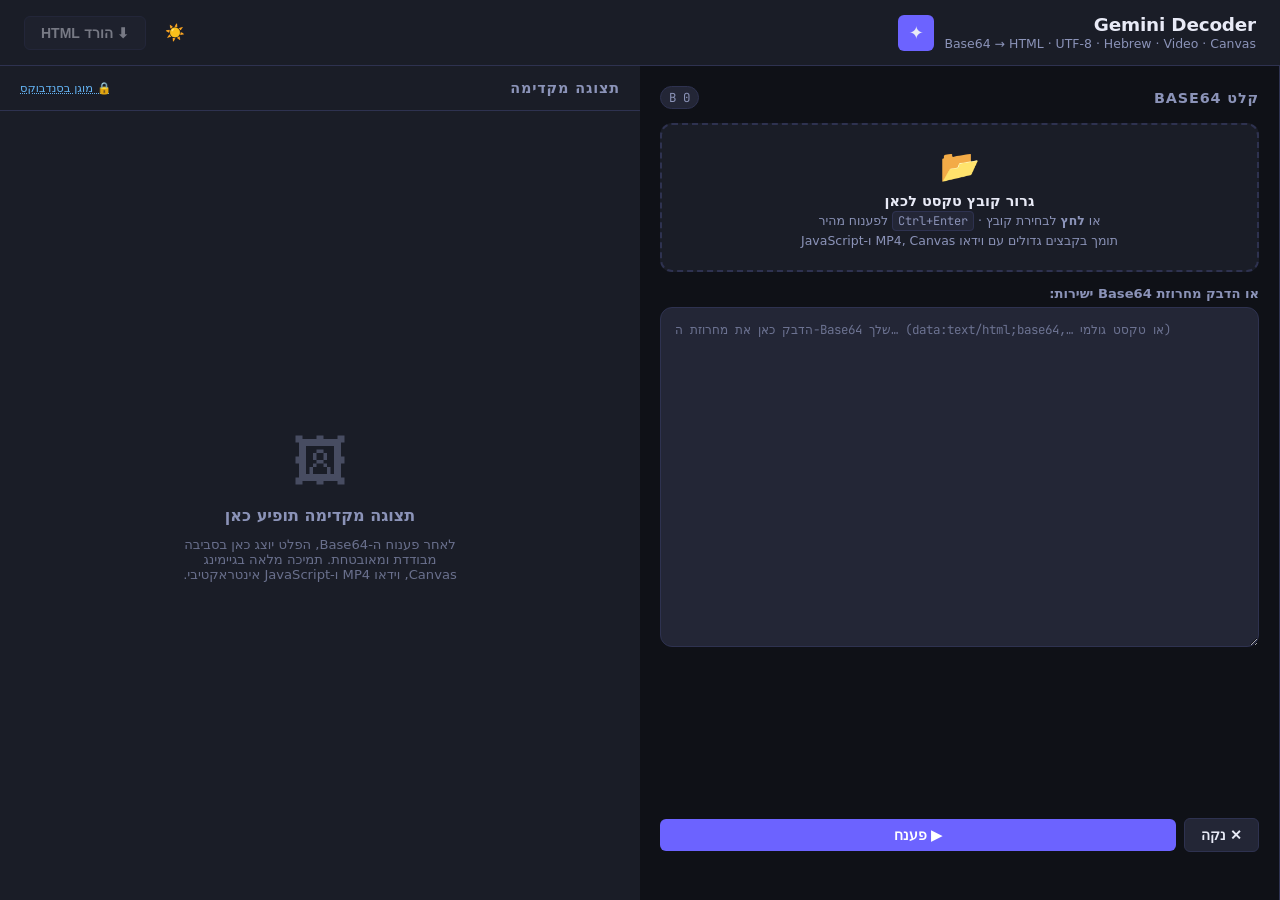
==== docs/index.html @ e7601941 "Add docs folder for GitHub Pages hosting" ====
<!DOCTYPE html>
<html lang="he" dir="rtl" data-theme="dark">
<head>
  <meta charset="UTF-8" />
  <meta name="viewport" content="width=device-width, initial-scale=1.0" />
  <meta name="description" content="Gemini Decoder — Decode and preview Gemini Labs Base64 outputs with full Hebrew support" />
  <title>Gemini Decoder</title>

  <!-- Preconnect for Google Fonts (JetBrains Mono for monospace) -->
  <link rel="preconnect" href="https://fonts.googleapis.com" />
  <link rel="preconnect" href="https://fonts.gstatic.com" crossorigin />
  <link
    href="https://fonts.googleapis.com/css2?family=JetBrains+Mono:wght@400;600&display=swap"
    rel="stylesheet"
  />

  <link rel="stylesheet" href="./styles.css" />
</head>
<body>

  <!-- ── Header ─────────────────────────────────────────────────────────── -->
  <header class="header" role="banner">
    <div class="header-brand">
      <div class="header-logo" aria-hidden="true">✦</div>
      <div>
        <div class="header-title">Gemini Decoder</div>
        <div class="header-subtitle">Base64 → HTML · UTF-8 · Hebrew · Video · Canvas</div>
      </div>
    </div>

    <div class="header-actions">
      <button
        id="theme-toggle"
        class="btn btn-ghost"
        aria-label="Switch to light mode"
        title="Toggle theme"
      >☀️</button>

      <button
        id="download-btn"
        class="btn btn-secondary"
        disabled
        aria-label="Download decoded HTML"
      >
        ⬇ הורד HTML
      </button>
    </div>
  </header>

  <!-- ── Main ───────────────────────────────────────────────────────────── -->
  <main class="main" role="main">

    <!-- Left / Top: Input Panel -->
    <section class="input-panel" aria-label="Input panel">

      <div class="panel-header">
        <span class="panel-title">קלט Base64</span>
        <span class="char-count" id="char-count" aria-live="polite">0 B</span>
      </div>

      <!-- Drop Zone -->
      <div
        class="drop-zone"
        id="drop-zone"
        role="button"
        tabindex="0"
        aria-label="Drop zone — click or drag a text file containing a Base64 string"
        aria-describedby="drop-zone-desc"
      >
        <span class="drop-icon" aria-hidden="true">📂</span>
        <div class="drop-primary">גרור קובץ טקסט לכאן</div>
        <div class="drop-secondary" id="drop-zone-desc">
          או <strong>לחץ</strong> לבחירת קובץ ·
          <kbd>Ctrl+Enter</kbd> לפענוח מהיר
        </div>
        <div class="rtl-hint">תומך בקבצים גדולים עם וידאו MP4, Canvas ו-JavaScript</div>
      </div>

      <!-- Hidden file input -->
      <input
        type="file"
        id="file-input"
        accept=".txt,.b64,.html,.htm,text/plain"
        style="display:none"
        aria-hidden="true"
      />

      <!-- Textarea -->
      <div class="textarea-wrap">
        <label class="textarea-label" for="base64-input">
          או הדבק מחרוזת Base64 ישירות:
        </label>
        <textarea
          id="base64-input"
          class="base64-textarea"
          placeholder="הדבק כאן את מחרוזת ה-Base64 שלך… (data:text/html;base64,… או טקסט גולמי)"
          spellcheck="false"
          autocomplete="off"
          autocorrect="off"
          autocapitalize="off"
          aria-label="Base64 input"
        ></textarea>
      </div>

      <!-- Action Bar -->
      <div class="action-bar">
        <button id="decode-btn" class="btn btn-primary" aria-label="Decode Base64">
          ▶ פענח
        </button>
        <button id="clear-btn" class="btn btn-secondary" aria-label="Clear all">
          ✕ נקה
        </button>
      </div>

      <!-- Progress Bar -->
      <div class="progress-wrap" id="progress-wrap" role="status" aria-live="polite">
        <div class="progress-header">
          <span>מפענח…</span>
          <span id="progress-label">0%</span>
        </div>
        <div class="progress-track" role="progressbar" aria-valuemin="0" aria-valuemax="100" aria-valuenow="0">
          <div class="progress-bar" id="progress-bar"></div>
        </div>
      </div>

      <!-- Status Message -->
      <div class="status-msg" id="status-msg" role="alert" aria-live="assertive"></div>

    </section>

    <!-- Right / Bottom: Preview Panel -->
    <section class="preview-panel" id="preview-panel" aria-label="Preview panel">

      <div class="preview-header">
        <div class="panel-title">תצוגה מקדימה</div>
        <div style="display:flex;align-items:center;gap:10px;">
          <div class="sandbox-info">
            <abbr title="sandbox=allow-scripts allow-same-origin — blocks top-navigation, form submission, and popups">🔒 מוגן בסנדבוקס</abbr>
          </div>
          <span class="preview-badge" id="preview-badge" style="display:none">פעיל</span>
        </div>
      </div>

      <div class="preview-frame-wrap">
        <!-- Placeholder shown before first decode -->
        <div class="preview-placeholder" id="preview-placeholder" aria-label="Preview placeholder">
          <span class="placeholder-icon" aria-hidden="true">🖼</span>
          <div class="placeholder-text">תצוגה מקדימה תופיע כאן</div>
          <div class="placeholder-sub">
            לאחר פענוח ה-Base64, הפלט יוצג כאן בסביבה מבודדת ומאובטחת.
            תמיכה מלאה בגיימינג Canvas, וידאו MP4 ו-JavaScript אינטראקטיבי.
          </div>
        </div>

        <!-- Sandboxed iframe -->
        <iframe
          id="preview-frame"
          class="preview-frame"
          title="Decoded content preview"
          sandbox="allow-scripts allow-same-origin"
          aria-label="Decoded HTML preview"
        ></iframe>
      </div>

    </section>

  </main>

  <script src="./app.js"></script>

  <!-- Show preview badge when content is loaded -->
  <script>
    document.getElementById('preview-frame').addEventListener('load', function () {
      const badge = document.getElementById('preview-badge');
      if (this.style.display !== 'none') badge.style.display = 'inline-flex';
    });
  </script>

</body>
</html>
---- docs/styles.css ----
/* ── CSS Custom Properties (Design Tokens) ───────────────────────────────── */
:root {
  /* Dark theme defaults */
  --bg-base:      #0f1117;
  --bg-surface:   #1a1d27;
  --bg-elevated:  #232636;
  --border:       #2e3250;
  --border-focus: #6c63ff;
  --text-primary: #e8eaf6;
  --text-secondary: #8b93b8;
  --accent:       #6c63ff;
  --accent-hover: #7b74ff;
  --accent-glow:  rgba(108, 99, 255, 0.25);
  --success:      #4caf82;
  --error:        #f06292;
  --warn:         #ffb74d;
  --info:         #64b5f6;
  --progress-bg:  #2e3250;
  --progress-fill: linear-gradient(90deg, #6c63ff, #a78bfa);
  --shadow-card:  0 4px 24px rgba(0,0,0,0.4);
  --radius-sm:    6px;
  --radius-md:    12px;
  --radius-lg:    18px;
  --font-sans:    'Segoe UI', system-ui, -apple-system, sans-serif;
  --font-mono:    'JetBrains Mono', 'Fira Code', 'Cascadia Code', monospace;
  --transition:   0.2s ease;
}

[data-theme="light"] {
  --bg-base:      #f0f2fb;
  --bg-surface:   #ffffff;
  --bg-elevated:  #eaecf7;
  --border:       #d1d5f0;
  --border-focus: #5046e5;
  --text-primary: #1a1d2e;
  --text-secondary: #5a6080;
  --accent:       #5046e5;
  --accent-hover: #6058ee;
  --accent-glow:  rgba(80, 70, 229, 0.15);
  --success:      #2e7d5a;
  --error:        #c62828;
  --warn:         #e65100;
  --info:         #1565c0;
  --progress-bg:  #d1d5f0;
  --progress-fill: linear-gradient(90deg, #5046e5, #818cf8);
  --shadow-card:  0 2px 16px rgba(0,0,0,0.10);
}

/* ── Reset & Base ────────────────────────────────────────────────────────── */
*, *::before, *::after { box-sizing: border-box; margin: 0; padding: 0; }

html {
  font-size: 16px;
  scroll-behavior: smooth;
}

body {
  font-family: var(--font-sans);
  background: var(--bg-base);
  color: var(--text-primary);
  min-height: 100vh;
  display: flex;
  flex-direction: column;
  transition: background var(--transition), color var(--transition);
}

/* ── Header ──────────────────────────────────────────────────────────────── */
.header {
  background: var(--bg-surface);
  border-bottom: 1px solid var(--border);
  padding: 14px 24px;
  display: flex;
  align-items: center;
  justify-content: space-between;
  gap: 12px;
  position: sticky;
  top: 0;
  z-index: 100;
  backdrop-filter: blur(8px);
}

.header-brand {
  display: flex;
  align-items: center;
  gap: 10px;
}

.header-logo {
  width: 36px;
  height: 36px;
  background: var(--accent);
  border-radius: var(--radius-sm);
  display: flex;
  align-items: center;
  justify-content: center;
  font-size: 18px;
  flex-shrink: 0;
}

.header-title {
  font-size: 1.15rem;
  font-weight: 700;
  letter-spacing: -0.01em;
}

.header-subtitle {
  font-size: 0.78rem;
  color: var(--text-secondary);
  margin-top: 1px;
}

.header-actions {
  display: flex;
  align-items: center;
  gap: 8px;
}

/* ── Buttons ─────────────────────────────────────────────────────────────── */
.btn {
  display: inline-flex;
  align-items: center;
  gap: 6px;
  padding: 8px 16px;
  border: none;
  border-radius: var(--radius-sm);
  font-size: 0.875rem;
  font-weight: 600;
  cursor: pointer;
  transition: background var(--transition), box-shadow var(--transition), transform 80ms;
  white-space: nowrap;
  text-decoration: none;
}

.btn:active:not(:disabled) { transform: scale(0.97); }
.btn:disabled { opacity: 0.45; cursor: not-allowed; }

.btn-primary {
  background: var(--accent);
  color: #fff;
}
.btn-primary:not(:disabled):hover {
  background: var(--accent-hover);
  box-shadow: 0 0 0 3px var(--accent-glow);
}

.btn-secondary {
  background: var(--bg-elevated);
  color: var(--text-primary);
  border: 1px solid var(--border);
}
.btn-secondary:not(:disabled):hover {
  border-color: var(--border-focus);
  box-shadow: 0 0 0 2px var(--accent-glow);
}

.btn-ghost {
  background: transparent;
  color: var(--text-secondary);
  border: 1px solid transparent;
  padding: 8px 10px;
  font-size: 1rem;
}
.btn-ghost:hover { background: var(--bg-elevated); color: var(--text-primary); }

/* ── Main layout ─────────────────────────────────────────────────────────── */
.main {
  flex: 1;
  display: grid;
  grid-template-columns: 1fr 1fr;
  gap: 0;
  height: calc(100vh - 65px);
  overflow: hidden;
}

@media (max-width: 900px) {
  .main {
    grid-template-columns: 1fr;
    grid-template-rows: auto 1fr;
    height: auto;
    overflow: visible;
  }
}

/* ── Input Panel ─────────────────────────────────────────────────────────── */
.input-panel {
  display: flex;
  flex-direction: column;
  gap: 0;
  padding: 20px;
  overflow-y: auto;
  border-right: 1px solid var(--border);
}

.panel-header {
  display: flex;
  align-items: center;
  justify-content: space-between;
  margin-bottom: 14px;
}

.panel-title {
  font-size: 0.9rem;
  font-weight: 600;
  color: var(--text-secondary);
  text-transform: uppercase;
  letter-spacing: 0.06em;
}

.char-count {
  font-size: 0.78rem;
  color: var(--text-secondary);
  font-family: var(--font-mono);
  background: var(--bg-elevated);
  padding: 2px 8px;
  border-radius: 20px;
  border: 1px solid var(--border);
}

.char-count.warn {
  color: var(--warn);
  border-color: var(--warn);
}

/* ── Drop Zone ───────────────────────────────────────────────────────────── */
.drop-zone {
  border: 2px dashed var(--border);
  border-radius: var(--radius-md);
  padding: 22px 16px;
  text-align: center;
  cursor: pointer;
  transition: border-color var(--transition), background var(--transition);
  margin-bottom: 14px;
  background: var(--bg-surface);
}

.drop-zone:hover,
.drop-zone.drag-over {
  border-color: var(--accent);
  background: var(--accent-glow);
}

.drop-zone.drag-over .drop-icon { transform: scale(1.2); }

.drop-icon {
  font-size: 2rem;
  margin-bottom: 8px;
  display: block;
  transition: transform 0.2s;
}

.drop-primary {
  font-size: 0.9rem;
  font-weight: 600;
  margin-bottom: 4px;
}

.drop-secondary {
  font-size: 0.78rem;
  color: var(--text-secondary);
}

.drop-secondary kbd {
  background: var(--bg-elevated);
  border: 1px solid var(--border);
  border-radius: 4px;
  padding: 1px 5px;
  font-family: var(--font-mono);
  font-size: 0.75rem;
}

/* ── Textarea ────────────────────────────────────────────────────────────── */
.textarea-wrap {
  position: relative;
  flex: 1;
  display: flex;
  flex-direction: column;
}

.textarea-label {
  font-size: 0.82rem;
  font-weight: 600;
  color: var(--text-secondary);
  margin-bottom: 6px;
}

.base64-textarea {
  flex: 1;
  min-height: 200px;
  max-height: 340px;
  width: 100%;
  background: var(--bg-elevated);
  border: 1px solid var(--border);
  border-radius: var(--radius-md);
  color: var(--text-primary);
  font-family: var(--font-mono);
  font-size: 0.78rem;
  line-height: 1.6;
  padding: 12px 14px;
  resize: vertical;
  transition: border-color var(--transition), box-shadow var(--transition);
  outline: none;
  /* LTR for base64 data even in RTL context */
  direction: ltr;
}

.base64-textarea::placeholder { color: var(--text-secondary); opacity: 0.7; }

.base64-textarea:focus {
  border-color: var(--border-focus);
  box-shadow: 0 0 0 3px var(--accent-glow);
}

/* ── Action Bar ──────────────────────────────────────────────────────────── */
.action-bar {
  display: flex;
  align-items: center;
  gap: 8px;
  margin-top: 14px;
  flex-wrap: wrap;
}

.action-bar .btn-primary { flex: 1; justify-content: center; }

/* ── Status ──────────────────────────────────────────────────────────────── */
.status-msg {
  font-size: 0.82rem;
  margin-top: 10px;
  min-height: 1.4em;
  padding: 6px 10px;
  border-radius: var(--radius-sm);
  transition: all var(--transition);
}
.status-msg:empty { padding: 0; }
.status-msg.success { color: var(--success); background: color-mix(in srgb, var(--success) 12%, transparent); }
.status-msg.error   { color: var(--error);   background: color-mix(in srgb, var(--error) 12%, transparent); }
.status-msg.info    { color: var(--info);     background: color-mix(in srgb, var(--info) 12%, transparent); }

/* ── Progress Bar ────────────────────────────────────────────────────────── */
.progress-wrap {
  margin-top: 12px;
  display: none;
}

.progress-header {
  display: flex;
  justify-content: space-between;
  font-size: 0.78rem;
  color: var(--text-secondary);
  margin-bottom: 5px;
}

.progress-track {
  height: 8px;
  background: var(--progress-bg);
  border-radius: 99px;
  overflow: hidden;
}

.progress-bar {
  height: 100%;
  width: 0%;
  background: var(--progress-fill);
  border-radius: 99px;
  transition: width 0.3s ease;
}

/* ── Preview Panel ───────────────────────────────────────────────────────── */
.preview-panel {
  display: flex;
  flex-direction: column;
  background: var(--bg-surface);
  overflow: hidden;
}

.preview-header {
  display: flex;
  align-items: center;
  justify-content: space-between;
  padding: 14px 20px;
  border-bottom: 1px solid var(--border);
  flex-shrink: 0;
}

.preview-badge {
  display: inline-flex;
  align-items: center;
  gap: 5px;
  font-size: 0.72rem;
  background: color-mix(in srgb, var(--success) 15%, transparent);
  color: var(--success);
  border: 1px solid color-mix(in srgb, var(--success) 30%, transparent);
  padding: 3px 8px;
  border-radius: 99px;
  font-weight: 600;
}

.preview-badge::before {
  content: '';
  width: 6px; height: 6px;
  background: var(--success);
  border-radius: 50%;
  animation: pulse 2s infinite;
}

@keyframes pulse {
  0%, 100% { opacity: 1; }
  50% { opacity: 0.3; }
}

.preview-frame-wrap {
  flex: 1;
  position: relative;
  overflow: hidden;
}

.preview-frame {
  display: none;
  width: 100%;
  height: 100%;
  border: none;
  background: #fff;
}

.preview-placeholder {
  position: absolute;
  inset: 0;
  display: flex;
  flex-direction: column;
  align-items: center;
  justify-content: center;
  gap: 12px;
  color: var(--text-secondary);
  text-align: center;
  padding: 32px;
}

.placeholder-icon {
  font-size: 3.5rem;
  opacity: 0.4;
}

.placeholder-text {
  font-size: 1rem;
  font-weight: 600;
  color: var(--text-secondary);
}

.placeholder-sub {
  font-size: 0.82rem;
  color: var(--text-secondary);
  opacity: 0.7;
  max-width: 280px;
}

/* ── Sandbox info tooltip ────────────────────────────────────────────────── */
.sandbox-info {
  font-size: 0.72rem;
  color: var(--text-secondary);
  display: flex;
  align-items: center;
  gap: 4px;
}

.sandbox-info abbr {
  cursor: help;
  text-decoration: underline dotted;
  color: var(--info);
}

/* ── RTL Support ─────────────────────────────────────────────────────────── */
[dir="rtl"] .header-brand { flex-direction: row-reverse; }
[dir="rtl"] .action-bar   { flex-direction: row-reverse; }
[dir="rtl"] .drop-secondary kbd { direction: ltr; }

/* Hebrew / Arabic text in drop zone labels */
.rtl-hint {
  direction: rtl;
  font-size: 0.78rem;
  color: var(--text-secondary);
  margin-top: 4px;
}

/* ── Scrollbars ──────────────────────────────────────────────────────────── */
::-webkit-scrollbar { width: 6px; height: 6px; }
::-webkit-scrollbar-track { background: transparent; }
::-webkit-scrollbar-thumb { background: var(--border); border-radius: 99px; }
::-webkit-scrollbar-thumb:hover { background: var(--text-secondary); }

/* ── Focus-visible ───────────────────────────────────────────────────────── */
:focus-visible {
  outline: 2px solid var(--border-focus);
  outline-offset: 2px;
}

/* ── Animations ──────────────────────────────────────────────────────────── */
@keyframes fadeIn {
  from { opacity: 0; transform: translateY(6px); }
  to   { opacity: 1; transform: translateY(0); }
}

.input-panel, .preview-panel {
  animation: fadeIn 0.3s ease both;
}
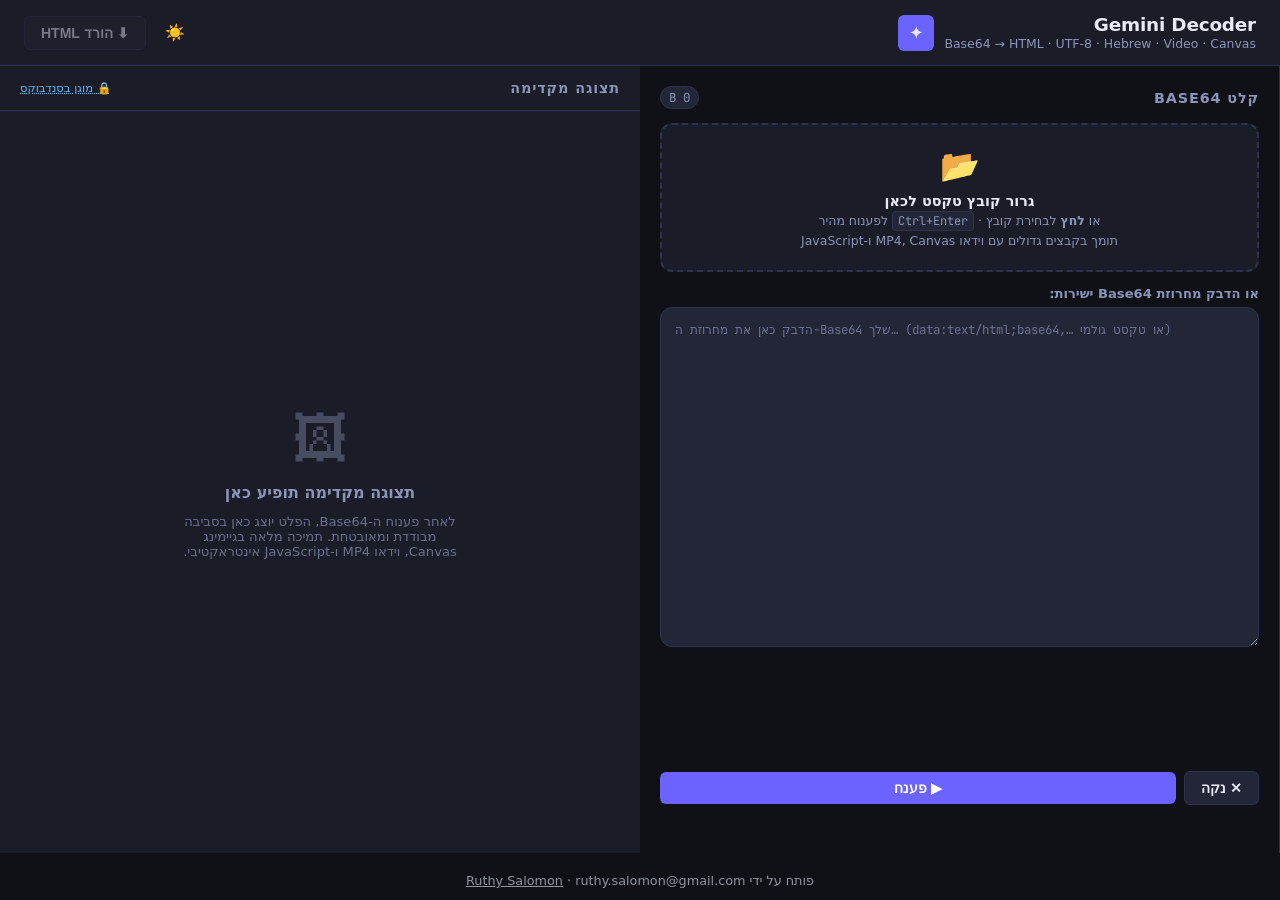
==== commit ee195577: "Add author credit — Ruthy Salomon (ruthy.salomon@gmail.com)" ====
--- a/docs/index.html
+++ b/docs/index.html
@@ -176,5 +176,10 @@
     });
   </script>
 
+  <!-- ── Footer ─────────────────────────────────────────────────────────── -->
+  <footer style="text-align:center;padding:12px;font-size:0.8rem;opacity:0.6;margin-top:8px;">
+    פותח על ידי <a href="mailto:ruthy.salomon@gmail.com" style="color:inherit;">Ruthy Salomon</a> · ruthy.salomon@gmail.com
+  </footer>
+
 </body>
 </html>
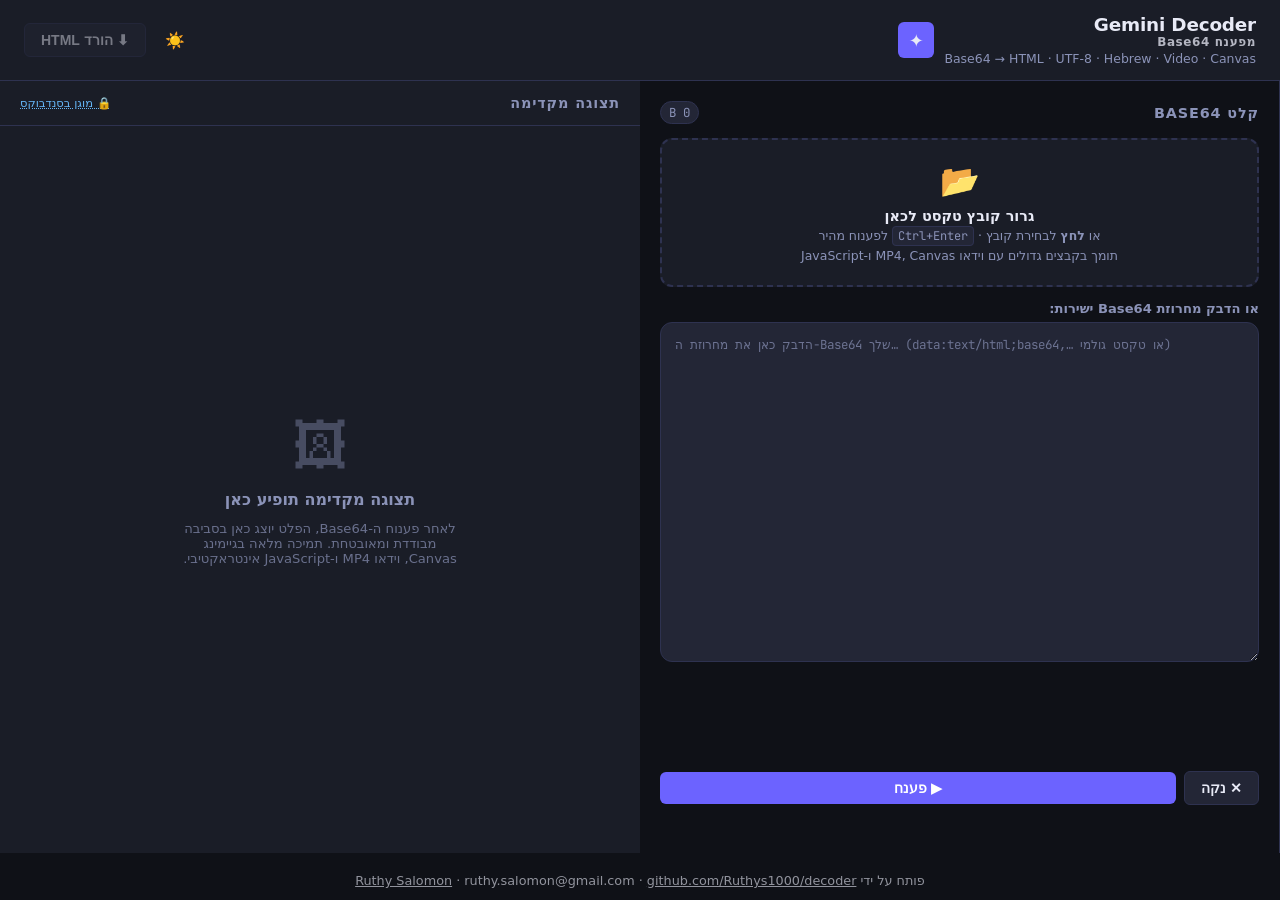
==== commit 7caf1476: "Add 'מפענח Base64' tagline and GitHub URL to footer" ====
--- a/docs/index.html
+++ b/docs/index.html
@@ -24,6 +24,7 @@
       <div class="header-logo" aria-hidden="true">✦</div>
       <div>
         <div class="header-title">Gemini Decoder</div>
+        <div style="font-size:0.75rem;font-weight:600;letter-spacing:0.05em;opacity:0.75;margin-bottom:2px;">מפענח Base64</div>
         <div class="header-subtitle">Base64 → HTML · UTF-8 · Hebrew · Video · Canvas</div>
       </div>
     </div>
@@ -178,7 +179,8 @@
 
   <!-- ── Footer ─────────────────────────────────────────────────────────── -->
   <footer style="text-align:center;padding:12px;font-size:0.8rem;opacity:0.6;margin-top:8px;">
-    פותח על ידי <a href="mailto:ruthy.salomon@gmail.com" style="color:inherit;">Ruthy Salomon</a> · ruthy.salomon@gmail.com
+    פותח על ידי <a href="mailto:ruthy.salomon@gmail.com" style="color:inherit;">Ruthy Salomon</a> · ruthy.salomon@gmail.com ·
+    <a href="https://github.com/Ruthys1000/decoder" style="color:inherit;">github.com/Ruthys1000/decoder</a>
   </footer>
 
 </body>
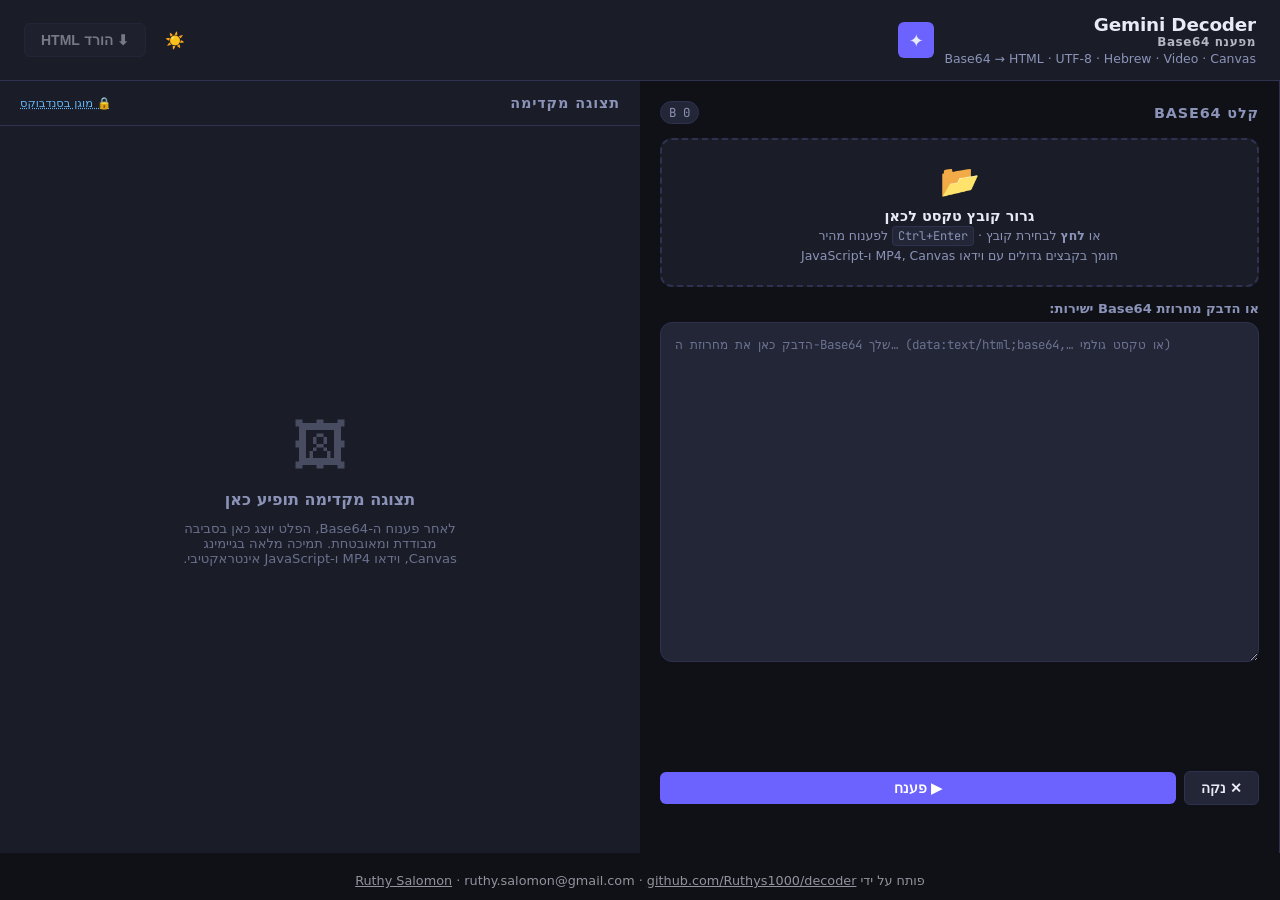
==== commit 89ae26b7: "Add canonical URL pointing to ruthys1000.github.io/decoder/" ====
--- a/docs/index.html
+++ b/docs/index.html
@@ -14,6 +14,7 @@
     rel="stylesheet"
   />
 
+  <link rel="canonical" href="https://ruthys1000.github.io/decoder/" />
   <link rel="stylesheet" href="./styles.css" />
 </head>
 <body>
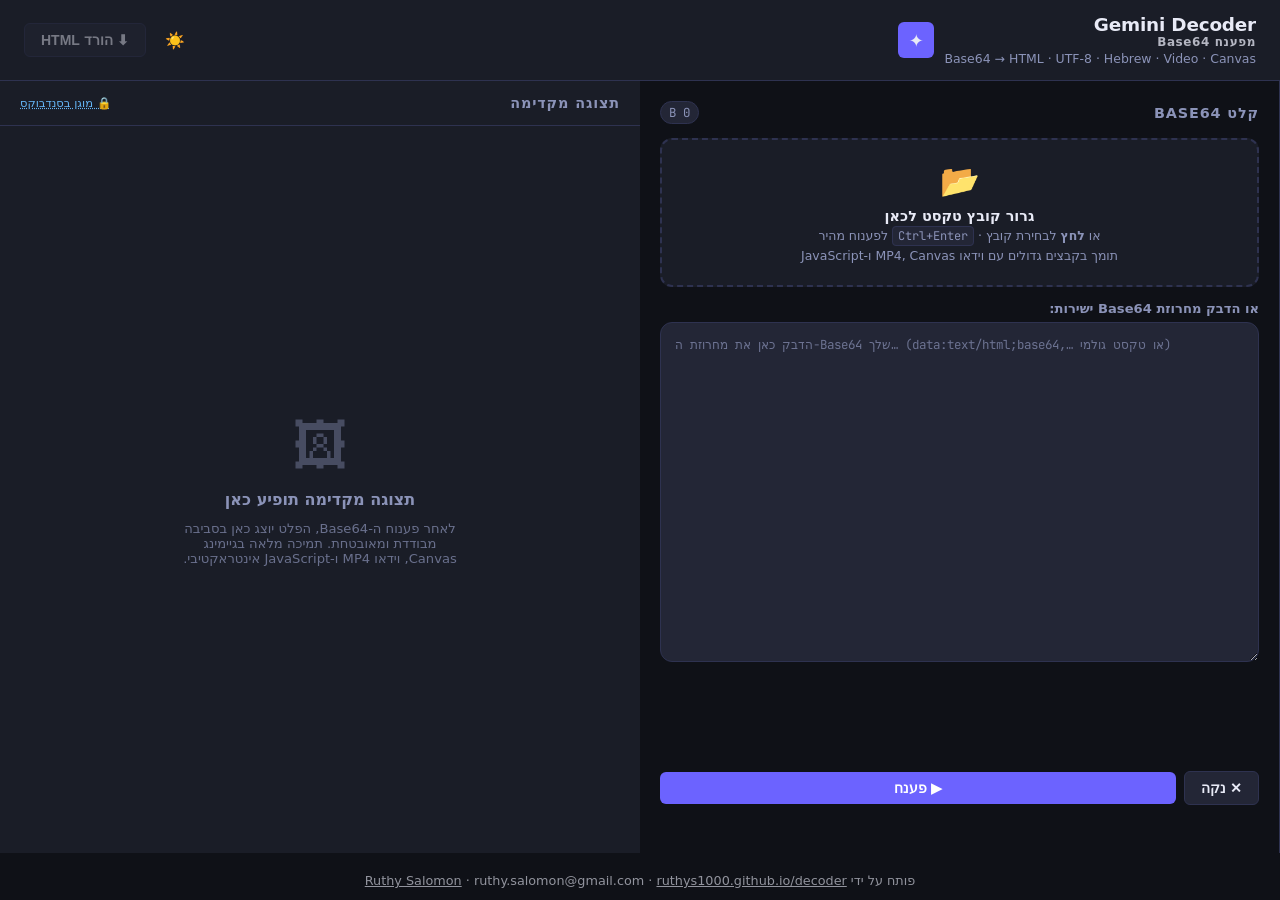
==== commit 9d984fb6: "Update footer URL to ruthys1000.github.io/decoder" ====
--- a/docs/index.html
+++ b/docs/index.html
@@ -181,7 +181,7 @@
   <!-- ── Footer ─────────────────────────────────────────────────────────── -->
   <footer style="text-align:center;padding:12px;font-size:0.8rem;opacity:0.6;margin-top:8px;">
     פותח על ידי <a href="mailto:ruthy.salomon@gmail.com" style="color:inherit;">Ruthy Salomon</a> · ruthy.salomon@gmail.com ·
-    <a href="https://github.com/Ruthys1000/decoder" style="color:inherit;">github.com/Ruthys1000/decoder</a>
+    <a href="https://ruthys1000.github.io/decoder/" style="color:inherit;">ruthys1000.github.io/decoder</a>
   </footer>
 
 </body>
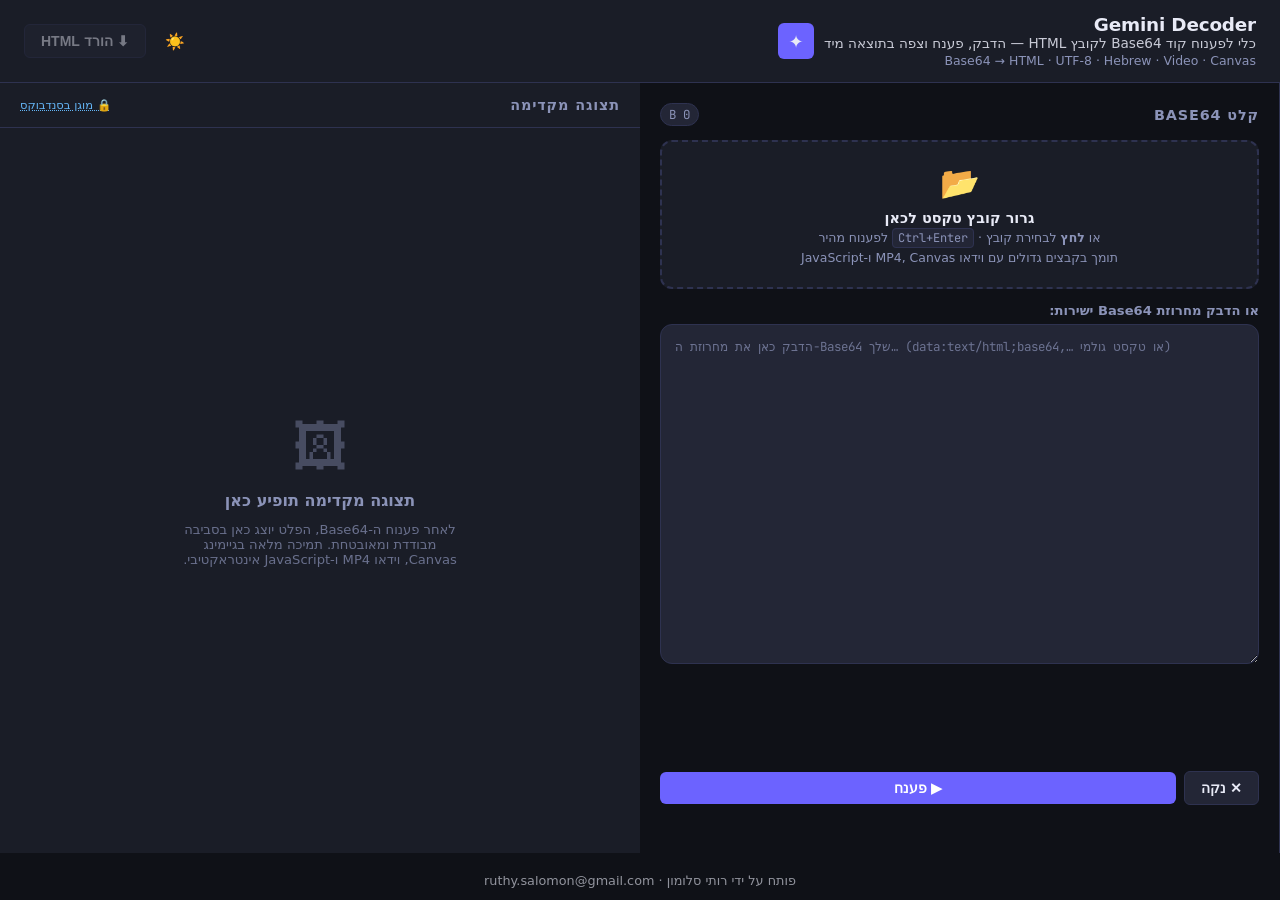
==== commit 160ae4a9: "Simplify footer and add description in header" ====
--- a/docs/index.html
+++ b/docs/index.html
@@ -25,7 +25,7 @@
       <div class="header-logo" aria-hidden="true">✦</div>
       <div>
         <div class="header-title">Gemini Decoder</div>
-        <div style="font-size:0.75rem;font-weight:600;letter-spacing:0.05em;opacity:0.75;margin-bottom:2px;">מפענח Base64</div>
+        <div style="font-size:0.85rem;opacity:0.85;margin-bottom:2px;">כלי לפענוח קוד Base64 לקובץ HTML — הדבק, פענח וצפה בתוצאה מיד</div>
         <div class="header-subtitle">Base64 → HTML · UTF-8 · Hebrew · Video · Canvas</div>
       </div>
     </div>
@@ -180,8 +180,7 @@
 
   <!-- ── Footer ─────────────────────────────────────────────────────────── -->
   <footer style="text-align:center;padding:12px;font-size:0.8rem;opacity:0.6;margin-top:8px;">
-    פותח על ידי <a href="mailto:ruthy.salomon@gmail.com" style="color:inherit;">Ruthy Salomon</a> · ruthy.salomon@gmail.com ·
-    <a href="https://ruthys1000.github.io/decoder/" style="color:inherit;">ruthys1000.github.io/decoder</a>
+    פותח על ידי רותי סלומון · ruthy.salomon@gmail.com
   </footer>
 
 </body>
